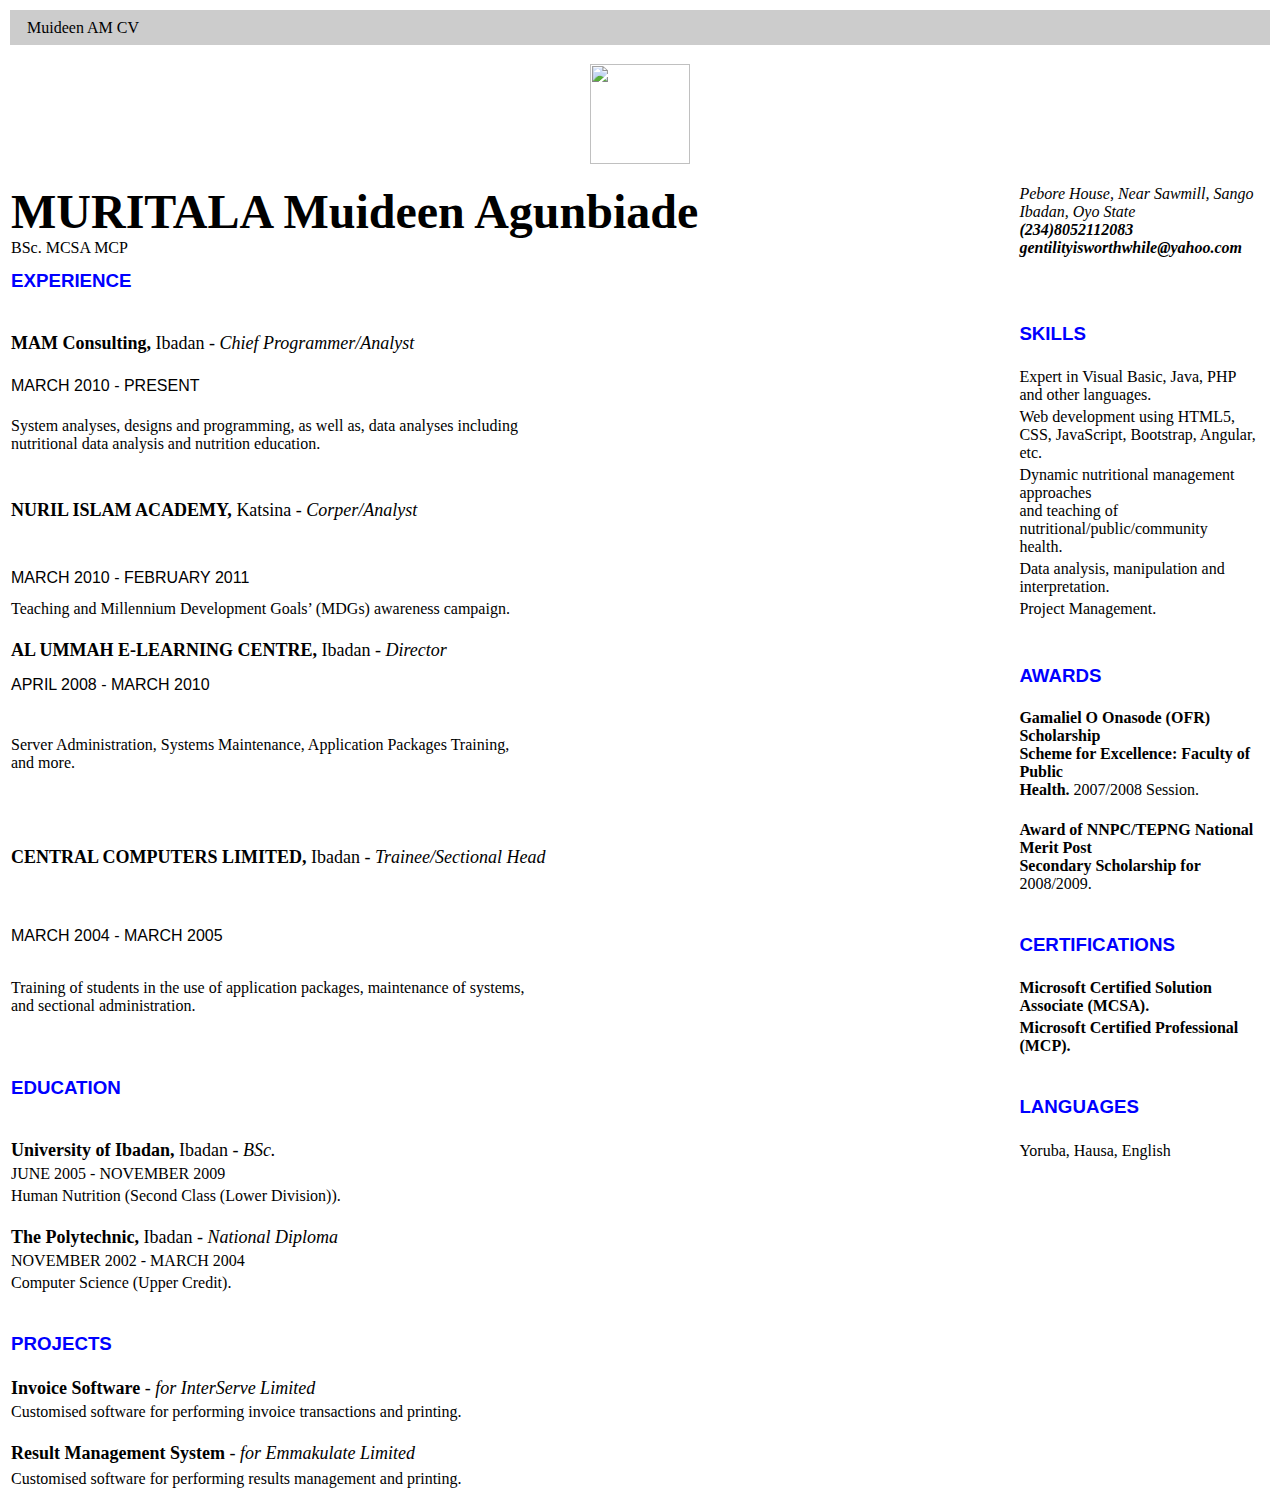
==== muideen.html @ 3789a974 "First Commit: Complete Curriculum Vitae for Muideen AM." ====
<!DOCTYPE <!DOCTYPE html>
<html>
<head>
    <meta charset="utf-8" />
    <meta http-equiv="X-UA-Compatible" content="IE=edge">
    <title>Muideen AM CV</title>
    <meta name="viewport" content="width=device-width, initial-scale=1">
</head>
<body>
    <table border="0">
        <tr>
            <td colspan="2" height="35px" bgcolor=#cccccc>&nbsp;&nbsp;&nbsp;&nbsp;Muideen AM CV</td>
        </tr>
        <tr>
            <td colspan="2" ><center><figure><img width="100px" height="100px" src="http://bit.ly/muideenCloudPassport" /></figure></center></td>
        </tr>
        <tr>
            <td width="80%">
                <p> <font size="7"><strong>MURITALA Muideen Agunbiade</strong></font><br>BSc. MCSA MCP</p>
            </td>
            <td width="20%">
                <address>Pebore House, Near Sawmill, Sango<br>Ibadan, Oyo State<br><strong>(234)8052112083<br>gentilityisworthwhile@yahoo.com</strong></address>
            </td>
        </tr>
        <tr>
            <td colspan="2" height="60px"><font face="arial" color=#0000ff><h3>EXPERIENCE</h3></font></td>
        </tr>
        <tr>
            <td width="80%"><font size="4"><strong>MAM Consulting,</strong> Ibadan - <em>Chief Programmer/Analyst</em></font></td>
            <td width="20%"><font face="arial" color=#0000ff><h3>SKILLS</h3></font></td>
        </tr>
        <tr>
            <td width="80%"><font face="arial">MARCH 2010 - PRESENT</font></td>
            <td width="20%">Expert in Visual Basic, Java, PHP <br>and other languages.</td>
        </tr>
        <tr>
            <td>System analyses, designs and programming, as well as, data analyses including <br>nutritional data analysis and nutrition education.</td>
            <td >Web development using HTML5, <br>CSS, JavaScript, Bootstrap, Angular, etc.</td>
        </tr>
        <tr>
            <td width="80%"><font size="4"><strong>NURIL ISLAM ACADEMY,</strong> Katsina - <em>Corper/Analyst</em></font></td>
            <td width="20%">Dynamic  nutritional management approaches <br>and teaching of nutritional/public/community <br>health.</td>
        </tr>
        <tr>
            <td width="80%"><font face="arial">MARCH 2010 - FEBRUARY 2011</font></td>
            <td width="20%">Data analysis, manipulation and <br>interpretation.</td>
        </tr>
        <tr>
            <td>Teaching and Millennium Development Goals’ (MDGs) awareness campaign.</td>
            <td >Project Management.</td>
        </tr>
        <tr>
            <td width="80%" colspan="2">&nbsp;<br><font size="4"><strong>AL UMMAH E-LEARNING CENTRE,</strong> Ibadan - <em>Director</em></font></td>
        </tr>
        <tr>
            <td width="80%"><font face="arial">APRIL 2008 - MARCH 2010</font></td>
            <td width="20%"><font face="arial" color=#0000ff><h3>AWARDS</h3></font></td>
        </tr>
        <tr>
            <td>Server Administration, Systems Maintenance, Application Packages Training, <br>and more.</td>
            <td><strong>Gamaliel O Onasode (OFR) Scholarship <br>Scheme for Excellence: Faculty of Public<br> Health.</strong> 2007/2008 Session.</td>
        </tr>
        <tr>
            <td width="80%">&nbsp;<br><font size="4"><strong>CENTRAL COMPUTERS LIMITED,</strong> Ibadan - <em>Trainee/Sectional Head</em></font></td></td>
            <td width="20%"><br><strong>Award of NNPC/TEPNG National Merit Post <br>Secondary Scholarship for</strong>  2008/2009.</td>
        </tr>
        <tr>
            <td width="80%"><font face="arial">MARCH 2004 - MARCH 2005</font></td>
            <td width="20%"><br><font face="arial" color=#0000ff><h3>CERTIFICATIONS</h3></font></td>
        </tr>
        <tr>
            <td>Training of students in the use of application packages, maintenance of systems, <br>and sectional administration.</td>
            <td><strong>Microsoft Certified Solution Associate (MCSA). </strong></td>
        </tr>
        <tr>
            <td>&nbsp;</td>
            <td><strong>Microsoft Certified Professional (MCP).</strong></td>
        </tr>
        <tr>
            <td height="60px"><font face="arial" color=#0000ff><h3>EDUCATION</h3></font></td>
            <td height="60px"><br><font face="arial" color=#0000ff><h3>LANGUAGES</h3></font></td>
        </tr>
        <tr>
            <td width="80%"><font size="4"><strong>University of Ibadan,</strong> Ibadan - <em>BSc.</em></font></td>
            <td width="20%">Yoruba, Hausa, English</td>
        </tr>
        <tr>
            <td colspan="2">JUNE 2005 - NOVEMBER 2009</td>
        </tr>
        <tr>
            <td colspan="2">Human Nutrition (Second Class (Lower Division)).</td>
        </tr>
        <tr>
            <td colspan="2"><br><font size="4"><strong>The Polytechnic,</strong> Ibadan - <em>National Diploma</em></font></td>
        </tr>
        <tr>
            <td colspan="2">NOVEMBER 2002 - MARCH 2004</td>
        </tr>
        <tr>
            <td colspan="2">Computer Science (Upper Credit).</td>
        </tr>
        <tr>
            <td colspan="2"><br><font face="arial" color=#0000ff><h3>PROJECTS</h3></font></td>
        </tr>
        <tr>
            <td colspan="2"><font size="4"><strong>Invoice Software</strong> - <em>for InterServe Limited</em></font></td>
        </tr>
        <tr>
            <td colspan="2">Customised software for performing invoice transactions and printing.</td>
        </tr>
        <tr>
            <td colspan="2"><br><font size="4"><strong>Result Management System</strong> - <em>for Emmakulate Limited</em></font></td>
        </tr>
        <tr>
        <tr>
            <td colspan="2">Customised software for performing results management and printing.</td>
        </tr>
    </table>    
</body>
</html>
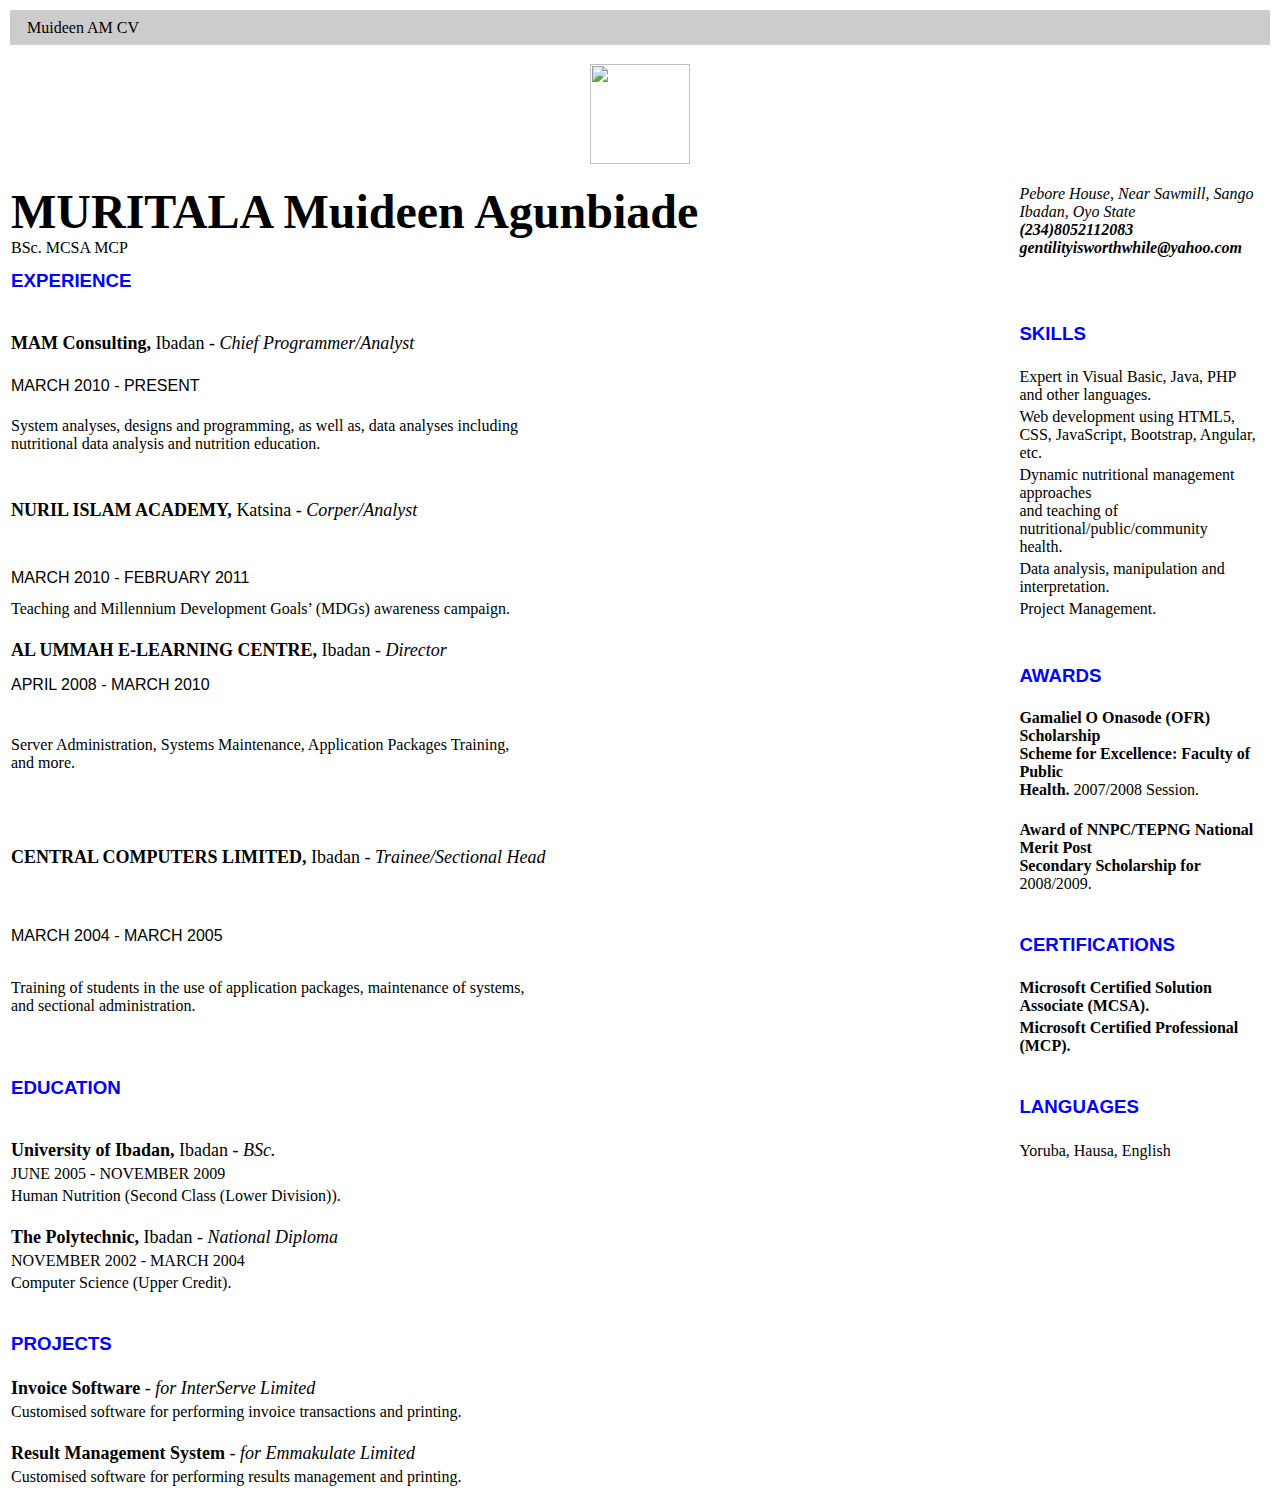
==== commit 33af0af4: "Second Commit: Documentation added." ====
--- a/muideen.html
+++ b/muideen.html
@@ -7,13 +7,17 @@
     <meta name="viewport" content="width=device-width, initial-scale=1">
 </head>
 <body>
+    <!-- Table to layout the CV begins -->
     <table border="0">
+        <!-- Row 1: Features the Document Header. -->
         <tr>
             <td colspan="2" height="35px" bgcolor=#cccccc>&nbsp;&nbsp;&nbsp;&nbsp;Muideen AM CV</td>
         </tr>
+        <!-- Row 2: Contains the Passport of the CV bearer. -->
         <tr>
             <td colspan="2" ><center><figure><img width="100px" height="100px" src="http://bit.ly/muideenCloudPassport" /></figure></center></td>
         </tr>
+        <!-- Row 3: Contains the Name and Title of the CV owner on column 1 and his Contact info on column 2 -->
         <tr>
             <td width="80%">
                 <p> <font size="7"><strong>MURITALA Muideen Agunbiade</strong></font><br>BSc. MCSA MCP</p>
@@ -22,99 +26,125 @@
                 <address>Pebore House, Near Sawmill, Sango<br>Ibadan, Oyo State<br><strong>(234)8052112083<br>gentilityisworthwhile@yahoo.com</strong></address>
             </td>
         </tr>
+        <!-- Row 4: Features the Experience Header. -->
         <tr>
             <td colspan="2" height="60px"><font face="arial" color=#0000ff><h3>EXPERIENCE</h3></font></td>
         </tr>
+        <!-- Row 5: Shows Company and Post of his first experience on column 1 and Skills header on column 2. -->
         <tr>
             <td width="80%"><font size="4"><strong>MAM Consulting,</strong> Ibadan - <em>Chief Programmer/Analyst</em></font></td>
             <td width="20%"><font face="arial" color=#0000ff><h3>SKILLS</h3></font></td>
         </tr>
+        <!-- Row 6: Shows duration of his first experience on column 1 and first skill entry on column 2. -->
         <tr>
             <td width="80%"><font face="arial">MARCH 2010 - PRESENT</font></td>
             <td width="20%">Expert in Visual Basic, Java, PHP <br>and other languages.</td>
         </tr>
+        <!-- Row 7: Completes his first experience entry with job specififcation on column 1 and second skill entry on column 2. -->
         <tr>
             <td>System analyses, designs and programming, as well as, data analyses including <br>nutritional data analysis and nutrition education.</td>
             <td >Web development using HTML5, <br>CSS, JavaScript, Bootstrap, Angular, etc.</td>
         </tr>
+        <!-- Row 8: Shows Company and Post of his second experience on column 1 and third skill entry on column 2. -->
         <tr>
             <td width="80%"><font size="4"><strong>NURIL ISLAM ACADEMY,</strong> Katsina - <em>Corper/Analyst</em></font></td>
             <td width="20%">Dynamic  nutritional management approaches <br>and teaching of nutritional/public/community <br>health.</td>
         </tr>
+        <!-- Row 9: Shows duration of his second experience entry in column 1 and fourth skill entry in column 2. -->
         <tr>
             <td width="80%"><font face="arial">MARCH 2010 - FEBRUARY 2011</font></td>
             <td width="20%">Data analysis, manipulation and <br>interpretation.</td>
         </tr>
+        <!-- Row 10: Completes his second experience entry in column 1 and fifth skill entry in column 2. -->
         <tr>
             <td>Teaching and Millennium Development Goals’ (MDGs) awareness campaign.</td>
             <td >Project Management.</td>
         </tr>
+        <!-- Row 11: Shows the Company and Post entry of his third experience entry. -->
         <tr>
             <td width="80%" colspan="2">&nbsp;<br><font size="4"><strong>AL UMMAH E-LEARNING CENTRE,</strong> Ibadan - <em>Director</em></font></td>
         </tr>
+        <!-- Row 12: Shows duration entry for his third experience in column 1 and Awards header in column 2. -->
         <tr>
             <td width="80%"><font face="arial">APRIL 2008 - MARCH 2010</font></td>
             <td width="20%"><font face="arial" color=#0000ff><h3>AWARDS</h3></font></td>
         </tr>
+        <!-- Row 13: Completes his third experience entry job specification in column 1 and first award entry in column 2. -->
         <tr>
             <td>Server Administration, Systems Maintenance, Application Packages Training, <br>and more.</td>
             <td><strong>Gamaliel O Onasode (OFR) Scholarship <br>Scheme for Excellence: Faculty of Public<br> Health.</strong> 2007/2008 Session.</td>
         </tr>
+        <!-- Row 14: Shows Company and Post of his fourth experience entry in column 1 and second award entry in column 2. -->
         <tr>
             <td width="80%">&nbsp;<br><font size="4"><strong>CENTRAL COMPUTERS LIMITED,</strong> Ibadan - <em>Trainee/Sectional Head</em></font></td></td>
             <td width="20%"><br><strong>Award of NNPC/TEPNG National Merit Post <br>Secondary Scholarship for</strong>  2008/2009.</td>
         </tr>
+        <!-- Row 15: Shows duration entry for his fourth experience in column 1 and Certification header in column 2. -->
         <tr>
             <td width="80%"><font face="arial">MARCH 2004 - MARCH 2005</font></td>
             <td width="20%"><br><font face="arial" color=#0000ff><h3>CERTIFICATIONS</h3></font></td>
         </tr>
+        <!-- Row 16: Completes his fourth experience job specification entry in column 1 and first certification entry in column 2. -->
         <tr>
             <td>Training of students in the use of application packages, maintenance of systems, <br>and sectional administration.</td>
             <td><strong>Microsoft Certified Solution Associate (MCSA). </strong></td>
         </tr>
+        <!-- Row 17: Shows empty column 1 and second certification entry in column 2: -->
         <tr>
             <td>&nbsp;</td>
             <td><strong>Microsoft Certified Professional (MCP).</strong></td>
         </tr>
+        <!-- Row 18: Shows Education and Languages headers in column 1 and 2 respectively. -->
         <tr>
             <td height="60px"><font face="arial" color=#0000ff><h3>EDUCATION</h3></font></td>
             <td height="60px"><br><font face="arial" color=#0000ff><h3>LANGUAGES</h3></font></td>
         </tr>
+        <!-- Row 19: Shows first education institution with type of degree in column 1 and list of languages in column 2. -->
         <tr>
             <td width="80%"><font size="4"><strong>University of Ibadan,</strong> Ibadan - <em>BSc.</em></font></td>
             <td width="20%">Yoruba, Hausa, English</td>
         </tr>
+        <!-- Row 20: Shows duration of first institution attendace entry. -->
         <tr>
             <td colspan="2">JUNE 2005 - NOVEMBER 2009</td>
         </tr>
+        <!-- Row 21: Shows first institution course and class of degree awarded entries. -->
         <tr>
             <td colspan="2">Human Nutrition (Second Class (Lower Division)).</td>
         </tr>
+        <!-- Row 22: Shows second education institution with type of qualification.-->
         <tr>
             <td colspan="2"><br><font size="4"><strong>The Polytechnic,</strong> Ibadan - <em>National Diploma</em></font></td>
         </tr>
+        <!-- Row 23: Shows duration of second institution attendace entry. -->
         <tr>
             <td colspan="2">NOVEMBER 2002 - MARCH 2004</td>
         </tr>
+        <!-- Row 24: Shows second institution course and class of degree awarded entries. -->
         <tr>
             <td colspan="2">Computer Science (Upper Credit).</td>
         </tr>
+        <!-- Row 25: Shows Project header. -->
         <tr>
             <td colspan="2"><br><font face="arial" color=#0000ff><h3>PROJECTS</h3></font></td>
         </tr>
+        <!-- Row 26: Shows first project with company entry. -->
         <tr>
             <td colspan="2"><font size="4"><strong>Invoice Software</strong> - <em>for InterServe Limited</em></font></td>
         </tr>
+        <!-- Row 27: Shows first project description entry. -->
         <tr>
             <td colspan="2">Customised software for performing invoice transactions and printing.</td>
         </tr>
+        <!-- Row 28: Shows second project with company entry. -->
         <tr>
             <td colspan="2"><br><font size="4"><strong>Result Management System</strong> - <em>for Emmakulate Limited</em></font></td>
         </tr>
-        <tr>
+        <!-- Row 29: Shows second project description entry. -->
         <tr>
             <td colspan="2">Customised software for performing results management and printing.</td>
         </tr>
     </table>    
+    <!-- End of table. -->
 </body>
 </html>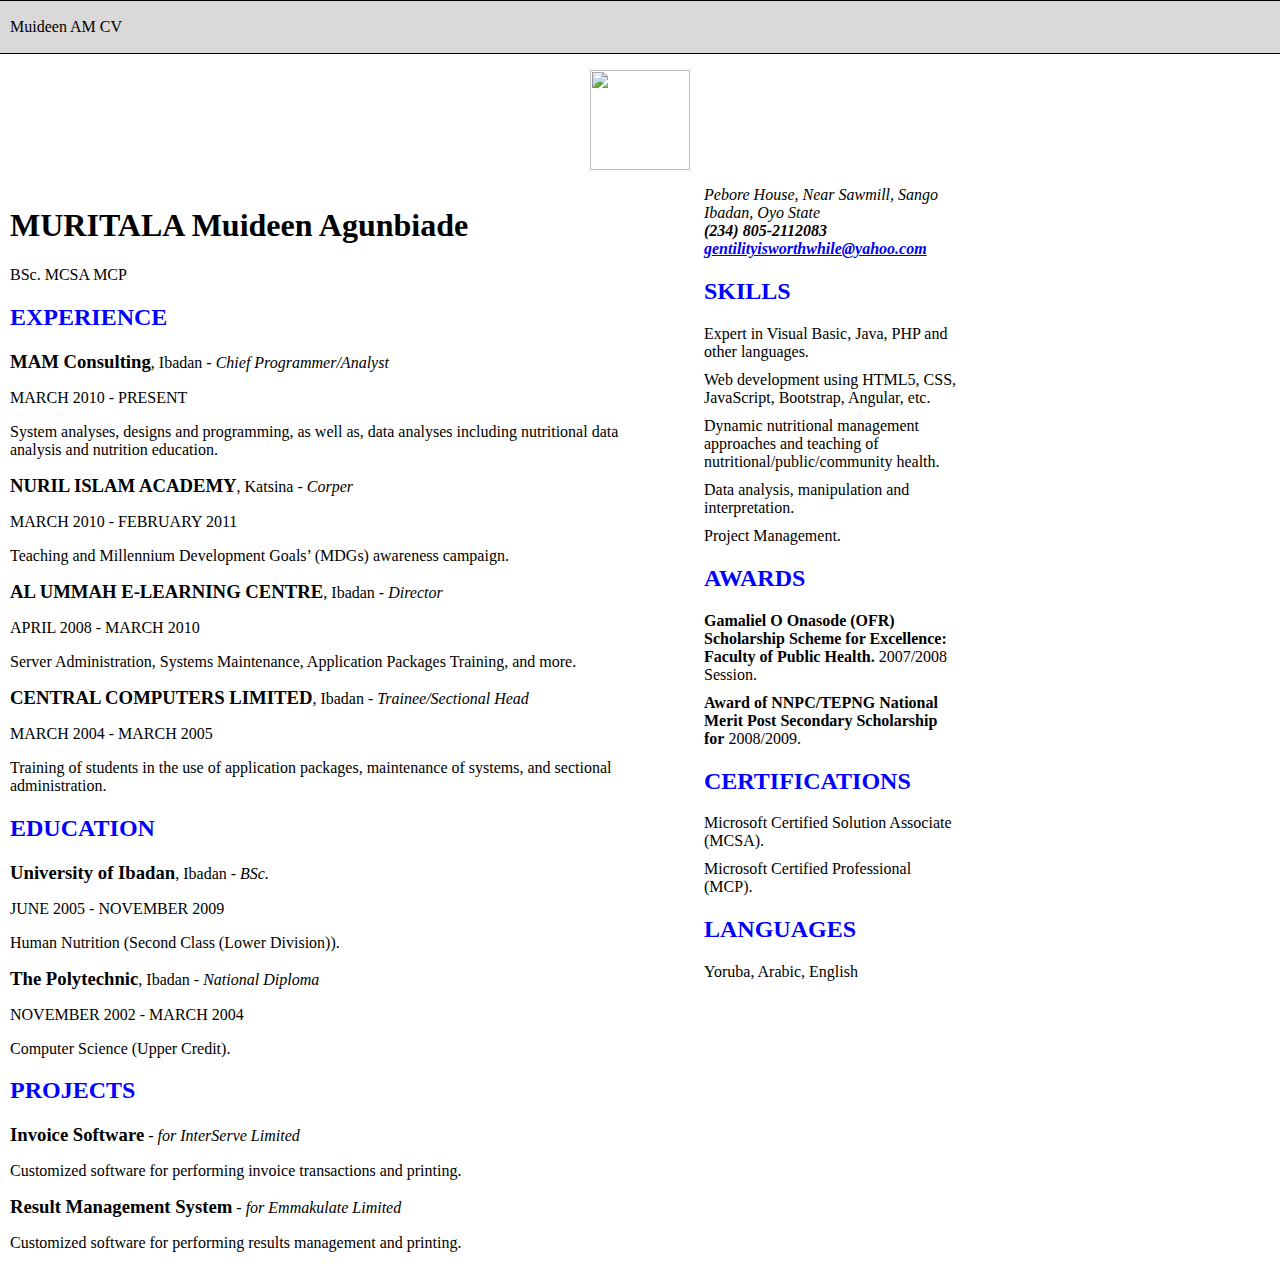
==== commit 4111575b: "CSS Update to CV" ====
--- a/muideen.html
+++ b/muideen.html
@@ -5,146 +5,93 @@
     <meta http-equiv="X-UA-Compatible" content="IE=edge">
     <title>Muideen AM CV</title>
     <meta name="viewport" content="width=device-width, initial-scale=1">
+    <link rel="stylesheet" type="text/css" href="./main.css">
 </head>
 <body>
-    <!-- Table to layout the CV begins -->
-    <table border="0">
-        <!-- Row 1: Features the Document Header. -->
-        <tr>
-            <td colspan="2" height="35px" bgcolor=#cccccc>&nbsp;&nbsp;&nbsp;&nbsp;Muideen AM CV</td>
-        </tr>
-        <!-- Row 2: Contains the Passport of the CV bearer. -->
-        <tr>
-            <td colspan="2" ><center><figure><img width="100px" height="100px" src="http://bit.ly/muideenCloudPassport" /></figure></center></td>
-        </tr>
-        <!-- Row 3: Contains the Name and Title of the CV owner on column 1 and his Contact info on column 2 -->
-        <tr>
-            <td width="80%">
-                <p> <font size="7"><strong>MURITALA Muideen Agunbiade</strong></font><br>BSc. MCSA MCP</p>
-            </td>
-            <td width="20%">
-                <address>Pebore House, Near Sawmill, Sango<br>Ibadan, Oyo State<br><strong>(234)8052112083<br>gentilityisworthwhile@yahoo.com</strong></address>
-            </td>
-        </tr>
-        <!-- Row 4: Features the Experience Header. -->
-        <tr>
-            <td colspan="2" height="60px"><font face="arial" color=#0000ff><h3>EXPERIENCE</h3></font></td>
-        </tr>
-        <!-- Row 5: Shows Company and Post of his first experience on column 1 and Skills header on column 2. -->
-        <tr>
-            <td width="80%"><font size="4"><strong>MAM Consulting,</strong> Ibadan - <em>Chief Programmer/Analyst</em></font></td>
-            <td width="20%"><font face="arial" color=#0000ff><h3>SKILLS</h3></font></td>
-        </tr>
-        <!-- Row 6: Shows duration of his first experience on column 1 and first skill entry on column 2. -->
-        <tr>
-            <td width="80%"><font face="arial">MARCH 2010 - PRESENT</font></td>
-            <td width="20%">Expert in Visual Basic, Java, PHP <br>and other languages.</td>
-        </tr>
-        <!-- Row 7: Completes his first experience entry with job specififcation on column 1 and second skill entry on column 2. -->
-        <tr>
-            <td>System analyses, designs and programming, as well as, data analyses including <br>nutritional data analysis and nutrition education.</td>
-            <td >Web development using HTML5, <br>CSS, JavaScript, Bootstrap, Angular, etc.</td>
-        </tr>
-        <!-- Row 8: Shows Company and Post of his second experience on column 1 and third skill entry on column 2. -->
-        <tr>
-            <td width="80%"><font size="4"><strong>NURIL ISLAM ACADEMY,</strong> Katsina - <em>Corper/Analyst</em></font></td>
-            <td width="20%">Dynamic  nutritional management approaches <br>and teaching of nutritional/public/community <br>health.</td>
-        </tr>
-        <!-- Row 9: Shows duration of his second experience entry in column 1 and fourth skill entry in column 2. -->
-        <tr>
-            <td width="80%"><font face="arial">MARCH 2010 - FEBRUARY 2011</font></td>
-            <td width="20%">Data analysis, manipulation and <br>interpretation.</td>
-        </tr>
-        <!-- Row 10: Completes his second experience entry in column 1 and fifth skill entry in column 2. -->
-        <tr>
-            <td>Teaching and Millennium Development Goals’ (MDGs) awareness campaign.</td>
-            <td >Project Management.</td>
-        </tr>
-        <!-- Row 11: Shows the Company and Post entry of his third experience entry. -->
-        <tr>
-            <td width="80%" colspan="2">&nbsp;<br><font size="4"><strong>AL UMMAH E-LEARNING CENTRE,</strong> Ibadan - <em>Director</em></font></td>
-        </tr>
-        <!-- Row 12: Shows duration entry for his third experience in column 1 and Awards header in column 2. -->
-        <tr>
-            <td width="80%"><font face="arial">APRIL 2008 - MARCH 2010</font></td>
-            <td width="20%"><font face="arial" color=#0000ff><h3>AWARDS</h3></font></td>
-        </tr>
-        <!-- Row 13: Completes his third experience entry job specification in column 1 and first award entry in column 2. -->
-        <tr>
-            <td>Server Administration, Systems Maintenance, Application Packages Training, <br>and more.</td>
-            <td><strong>Gamaliel O Onasode (OFR) Scholarship <br>Scheme for Excellence: Faculty of Public<br> Health.</strong> 2007/2008 Session.</td>
-        </tr>
-        <!-- Row 14: Shows Company and Post of his fourth experience entry in column 1 and second award entry in column 2. -->
-        <tr>
-            <td width="80%">&nbsp;<br><font size="4"><strong>CENTRAL COMPUTERS LIMITED,</strong> Ibadan - <em>Trainee/Sectional Head</em></font></td></td>
-            <td width="20%"><br><strong>Award of NNPC/TEPNG National Merit Post <br>Secondary Scholarship for</strong>  2008/2009.</td>
-        </tr>
-        <!-- Row 15: Shows duration entry for his fourth experience in column 1 and Certification header in column 2. -->
-        <tr>
-            <td width="80%"><font face="arial">MARCH 2004 - MARCH 2005</font></td>
-            <td width="20%"><br><font face="arial" color=#0000ff><h3>CERTIFICATIONS</h3></font></td>
-        </tr>
-        <!-- Row 16: Completes his fourth experience job specification entry in column 1 and first certification entry in column 2. -->
-        <tr>
-            <td>Training of students in the use of application packages, maintenance of systems, <br>and sectional administration.</td>
-            <td><strong>Microsoft Certified Solution Associate (MCSA). </strong></td>
-        </tr>
-        <!-- Row 17: Shows empty column 1 and second certification entry in column 2: -->
-        <tr>
-            <td>&nbsp;</td>
-            <td><strong>Microsoft Certified Professional (MCP).</strong></td>
-        </tr>
-        <!-- Row 18: Shows Education and Languages headers in column 1 and 2 respectively. -->
-        <tr>
-            <td height="60px"><font face="arial" color=#0000ff><h3>EDUCATION</h3></font></td>
-            <td height="60px"><br><font face="arial" color=#0000ff><h3>LANGUAGES</h3></font></td>
-        </tr>
-        <!-- Row 19: Shows first education institution with type of degree in column 1 and list of languages in column 2. -->
-        <tr>
-            <td width="80%"><font size="4"><strong>University of Ibadan,</strong> Ibadan - <em>BSc.</em></font></td>
-            <td width="20%">Yoruba, Hausa, English</td>
-        </tr>
-        <!-- Row 20: Shows duration of first institution attendace entry. -->
-        <tr>
-            <td colspan="2">JUNE 2005 - NOVEMBER 2009</td>
-        </tr>
-        <!-- Row 21: Shows first institution course and class of degree awarded entries. -->
-        <tr>
-            <td colspan="2">Human Nutrition (Second Class (Lower Division)).</td>
-        </tr>
-        <!-- Row 22: Shows second education institution with type of qualification.-->
-        <tr>
-            <td colspan="2"><br><font size="4"><strong>The Polytechnic,</strong> Ibadan - <em>National Diploma</em></font></td>
-        </tr>
-        <!-- Row 23: Shows duration of second institution attendace entry. -->
-        <tr>
-            <td colspan="2">NOVEMBER 2002 - MARCH 2004</td>
-        </tr>
-        <!-- Row 24: Shows second institution course and class of degree awarded entries. -->
-        <tr>
-            <td colspan="2">Computer Science (Upper Credit).</td>
-        </tr>
-        <!-- Row 25: Shows Project header. -->
-        <tr>
-            <td colspan="2"><br><font face="arial" color=#0000ff><h3>PROJECTS</h3></font></td>
-        </tr>
-        <!-- Row 26: Shows first project with company entry. -->
-        <tr>
-            <td colspan="2"><font size="4"><strong>Invoice Software</strong> - <em>for InterServe Limited</em></font></td>
-        </tr>
-        <!-- Row 27: Shows first project description entry. -->
-        <tr>
-            <td colspan="2">Customised software for performing invoice transactions and printing.</td>
-        </tr>
-        <!-- Row 28: Shows second project with company entry. -->
-        <tr>
-            <td colspan="2"><br><font size="4"><strong>Result Management System</strong> - <em>for Emmakulate Limited</em></font></td>
-        </tr>
-        <!-- Row 29: Shows second project description entry. -->
-        <tr>
-            <td colspan="2">Customised software for performing results management and printing.</td>
-        </tr>
-    </table>    
-    <!-- End of table. -->
+    <header>
+        <p>Muideen AM CV</p>
+    </header>
+    <main>
+        <figure><img width="100px" height="100px" src="http://bit.ly/muideenCloudPassport" /></figure>
+        <section class="first-column">
+            <header>
+                <h1>MURITALA Muideen Agunbiade</h1>
+                <p>BSc. MCSA MCP</p>
+            </header>
+            
+            <article>
+                <h2>EXPERIENCE</h2>
+                <h3>MAM Consulting</h3>, Ibadan - <em>Chief Programmer/Analyst</em><p class="duration">MARCH 2010 - PRESENT</p>
+                <p>System analyses, designs and programming, as well as, data analyses including nutritional data analysis and nutrition education.</p>
+
+                <h3>NURIL ISLAM ACADEMY</h3>, Katsina - <em>Corper</em><p class="duration">MARCH 2010 - FEBRUARY 2011</p>
+                <p>Teaching and Millennium Development Goals’ (MDGs) awareness campaign.</p>
+
+                <h3>AL UMMAH E-LEARNING CENTRE</h3>, Ibadan - <em>Director</em><p class="duration">APRIL 2008 - MARCH 2010</p>
+                <p>Server Administration, Systems Maintenance, Application Packages Training, and more.</p>
+
+                <h3>CENTRAL COMPUTERS LIMITED</h3>, Ibadan - <em>Trainee/Sectional Head</em><p class="duration">MARCH 2004 - MARCH 2005</p>
+                <p>Training of students in the use of application packages, maintenance of systems, and sectional administration.</p>
+            </article>
+            
+            <article>
+                <h2>EDUCATION</h2>
+                <h3>University of Ibadan</h3>, Ibadan - <em>BSc.</em><p class="duration">JUNE 2005 - NOVEMBER 2009</p>
+                <p>Human Nutrition (Second Class (Lower Division)).</p>
+
+                <h3>The Polytechnic</h3>, Ibadan - <em>National Diploma</em><p class="duration">NOVEMBER 2002 - MARCH 2004</p>
+                <p>Computer Science (Upper Credit).</p>
+            </article>
+
+            <article>
+                <h2>PROJECTS</h2>
+                <h3>Invoice Software</h3> - <em>for InterServe Limited</em><p>Customized software for performing invoice transactions and printing.</p>
+
+                <h3>Result Management System</h3> - <em>for Emmakulate Limited</em><p>Customized software for performing results management and printing.</p>
+            </article>
+        </section>
+
+        <section class="second-column">
+            <address>
+                Pebore House, Near Sawmill, Sango<br>Ibadan, Oyo State<br><strong>(234) 805-2112083<br><a href="mailto:gentilityisworthwhile@yahoo.com">gentilityisworthwhile@yahoo.com</a></strong>
+            </address>
+
+            <article>
+                <h2>SKILLS</h2>
+                <ul>
+                    <li>Expert in Visual Basic, Java, PHP and other languages.</li>
+                    <li>Web development using HTML5, CSS, JavaScript, Bootstrap, Angular, etc.</li>
+                    <li>Dynamic  nutritional management approaches  and teaching of nutritional/public/community health.</li>
+                    <li>Data analysis, manipulation and interpretation.</li>
+                    <li>Project Management.</li>
+                </ul>
+            </article>
+
+            <article>
+                <h2>AWARDS</h2>
+                <ul>
+                    <li>
+                        <strong>Gamaliel O Onasode (OFR) Scholarship Scheme for Excellence: Faculty of Public Health.</strong> 2007/2008 Session.
+                    </li>
+                    <li>
+                        <strong>Award of NNPC/TEPNG National Merit Post Secondary Scholarship for</strong>  2008/2009.
+                    </li>
+                </ul>
+            </article>
+
+            <article>
+                <h2>CERTIFICATIONS</h2>
+                <ul>
+                    <li>Microsoft Certified Solution Associate (MCSA).</li> 
+                    <li>Microsoft Certified Professional (MCP).</li>   
+                </ul>
+            </article>
+
+            <article>
+                <h2>LANGUAGES</h2>
+                <p>Yoruba, Arabic, English</p>
+            </article>
+        </section>
+    </main>
 </body>
 </html>--- a/main.css
+++ b/main.css
@@ -0,0 +1,55 @@
+body {
+    margin: 0;
+}
+
+body > header {
+    padding-top: 1px;
+    padding-bottom: 1px;
+    padding-left: 10px;
+    background-color:#dad8d8; 
+    margin: 0;
+    border-top: 1px solid #000000;
+    border-bottom: 1px solid #000000;
+}
+
+img {
+    display: block;
+    margin-left: auto;
+    margin-right: auto;
+}
+
+ul {
+    list-style-type: none;
+     margin: 0;
+     padding: 0;
+}
+
+li {
+    margin-top: 10px;
+}
+
+h2 {
+    color: #0000ff;
+}
+
+h3 {
+    display: inline;
+}
+
+.first-column {
+    width: 50%;
+    position: relative;
+    float: left;
+    padding-left: 10px;
+}
+
+.second-column {
+    width: 20%;
+    position: relative;
+    float: right;
+    margin-right: 25%;
+}
+
+h1 {
+    font-size: 2em;
+}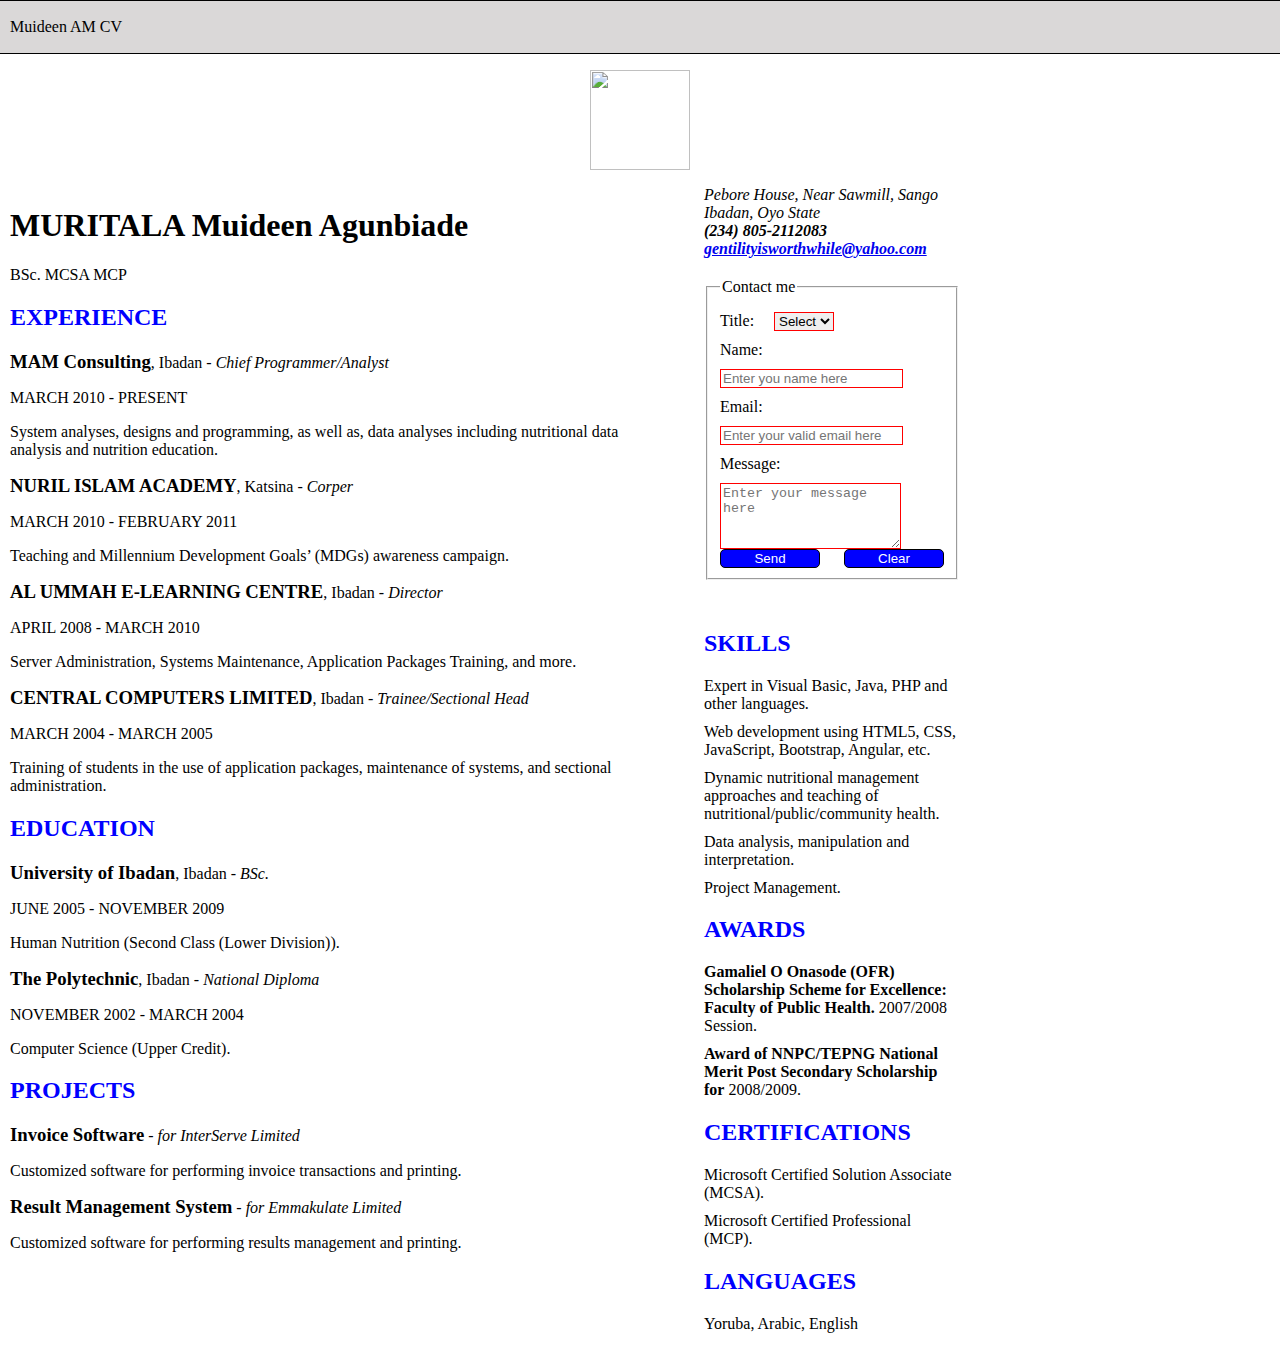
==== commit 02185615: "Update muideen.html" ====
--- a/muideen.html
+++ b/muideen.html
@@ -55,6 +55,37 @@
             <address>
                 Pebore House, Near Sawmill, Sango<br>Ibadan, Oyo State<br><strong>(234) 805-2112083<br><a href="mailto:gentilityisworthwhile@yahoo.com">gentilityisworthwhile@yahoo.com</a></strong>
             </address>
+            
+            <form id="gform" class="gform" method="POST" action="https://script.google.com/macros/s/AKfycbxstbjrLj1WtR_Oxx9KFgRpOFjXU7GyI7CPO2b0eJUapVMg8CKw/exec">
+                <!-- action="https://script.google.com/macros/s/AKfycbxstbjrLj1WtR_Oxx9KFgRpOFjXU7GyI7CPO2b0eJUapVMg8CKw/exec"-->
+                <div class="form-elements">
+                    <fieldset>
+                        <legend>Contact me</legend>
+                        <label for="title">Title: </label>
+                        <select name="title" required>
+                            <option value="">Select</option>
+                            <option value="mr">Mr</option>
+                            <option value="miss">Miss</option>
+                            <option value="mrs">Mrs</option>
+                        </select><br>
+                        <label for="name">Name:</label>
+                        <input type="text" name="name" id="name" pattern="^[A-Za-z][A-Za-z0-9]{3,}\s{0,1}[A-Za-z0-9]{0,}" placeholder="Enter you name here" title="Enter atleast 4 characters in the name field." required><br>
+                        <label for="email">Email:</label>
+                        <input type="text" name="email" id="email" pattern="^[a-zA-Z0-9.!#$%&’*+/=?^_`{|}~-]+@[a-zA-Z0-9-]+(?:\.[a-zA-Z0-9-]+)*$" title="Email of type: example@mail.com" placeholder="Enter your valid email here" required><br>
+                        <label for="message">Message:</label>
+                        <textarea name="message" id="message" rows="4" pattern="^(?!.*  )(?=.*[\w-])[\w -]{1,10}$" title="Enter atleast 20 characters for the message." placeholder="Enter your message here" required></textarea>
+                        <div class="buttons">
+                            <input type="submit" id="send" class="button" value="Send">
+                            <input type="reset" id="reset" class="button" value="Clear">
+                        </div>
+                    </fieldset>
+                </div>
+                <div class="thankyou_message" >
+                    <!-- You can customize the thankyou message by editing the code below -->
+                    <h2><em>Thanks</em> for contacting me! I will get back to you soon!
+                    </h2>
+                </div>
+            </form>
 
             <article>
                 <h2>SKILLS</h2>
@@ -89,9 +120,11 @@
 
             <article>
                 <h2>LANGUAGES</h2>
-                <p>Yoruba, Arabic, English</p>
+                <p>Yoruba, Arabic, English</p> 
             </article>
         </section>
     </main>
+
+    <script data-cfasync="false" type="text/javascript" src="form-submission-handler.js"></script>
 </body>
 </html>--- a/main.css
+++ b/main.css
@@ -52,4 +52,50 @@
 
 h1 {
     font-size: 2em;
-}+}
+
+form {
+    margin: 20px 0 50px 0;
+}
+
+label {
+  display: inline-block;
+  width: 50px;
+  vertical-align: top;
+  margin-top: 10px;
+}
+
+input, select, textarea {
+  width: auto;
+  margin-top: 10px;
+}
+
+.button {
+    border: 1px solid #000000;
+    border-radius: 5px;
+    color: #ffffff;
+    background-color: #0000ff;
+}
+
+#send {
+    float: left;
+    right: auto;
+}
+
+#reset {
+    float: right;
+}
+
+.button {
+    margin: 0 auto; 
+    width: 100px; 
+}
+
+input:invalid, select:invalid, textarea:invalid {
+    border: 1px solid #ff0000;
+}
+
+.thankyou_message {
+    display: none;
+    height: 10px;
+}
